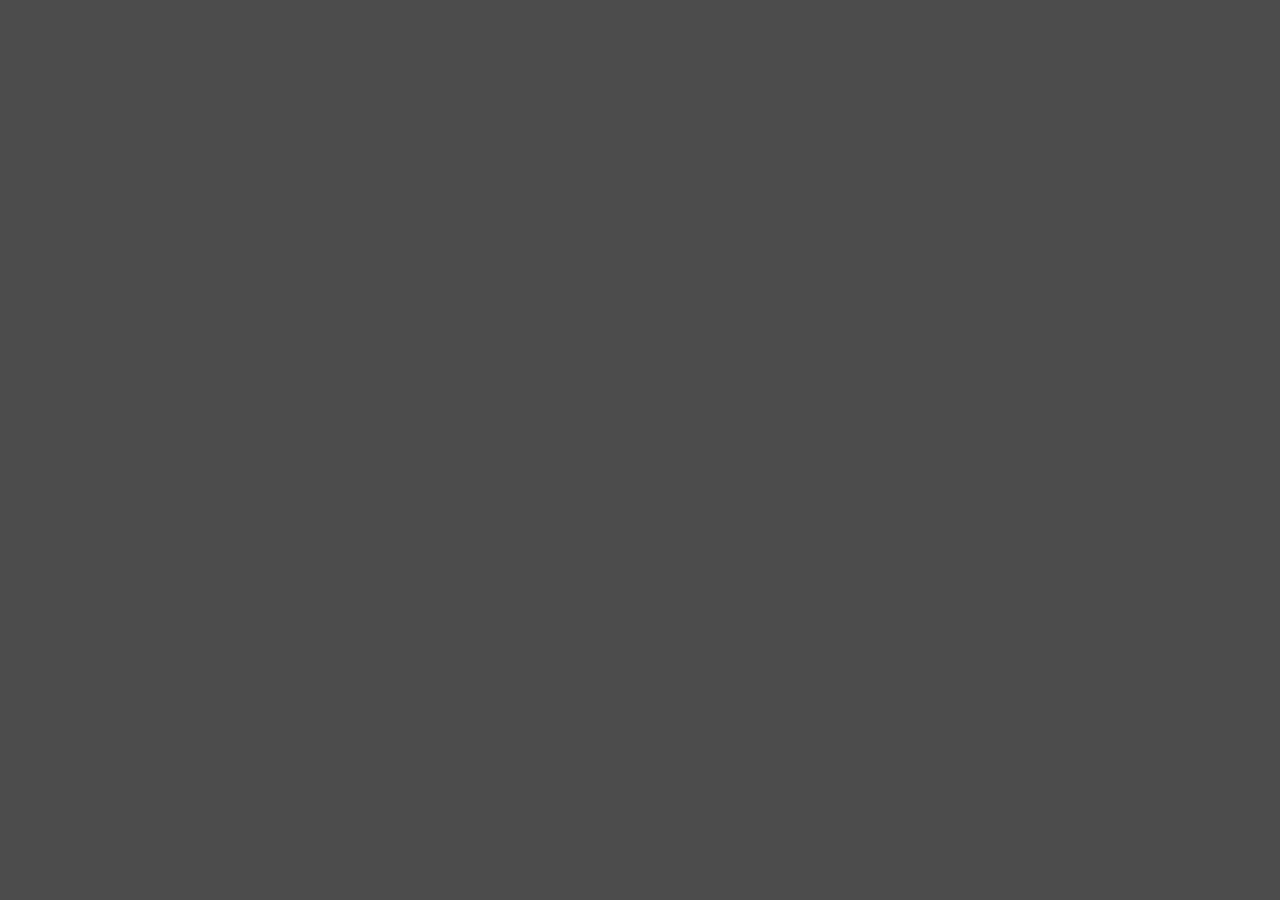
==== index.html @ 5f467b25 "modif des emplacements doss" ====
<!DOCTYPE html>
<html lang="fr">
<head>
    <meta charset="UTF-8">
    <meta name="viewport" content="width=device-width, initial-scale=1.0">
    <link rel="stylesheet" href="style.css">
    <title>Carte d'Identité</title>
</head>
<body>
    <div id="identityCard" class="card" style="display: none;">
        <h1>Carte d'Identité</h1>
        <div id="identityInfo"></div>
        <button id="closeButton">Fermer</button>
    </div>
    <script src="script.js"></script>
</body>
</html>
---- style.css ----
body {
    font-family: Arial, sans-serif;
    background-color: rgba(0, 0, 0, 0.7);
    color: white;
    display: flex;
    justify-content: center;
    align-items: center;
    height: 100vh;
    margin: 0;
}

.card {
    background: #333;
    padding: 20px;
    border-radius: 10px;
    box-shadow: 0 0 10px rgba(0, 0, 0, 0.5);
    text-align: center;
}

button {
    margin-top: 20px;
    padding: 10px 20px;
    border: none;
    border-radius: 5px;
    background-color: #f44336;
    color: white;
    cursor: pointer;
}
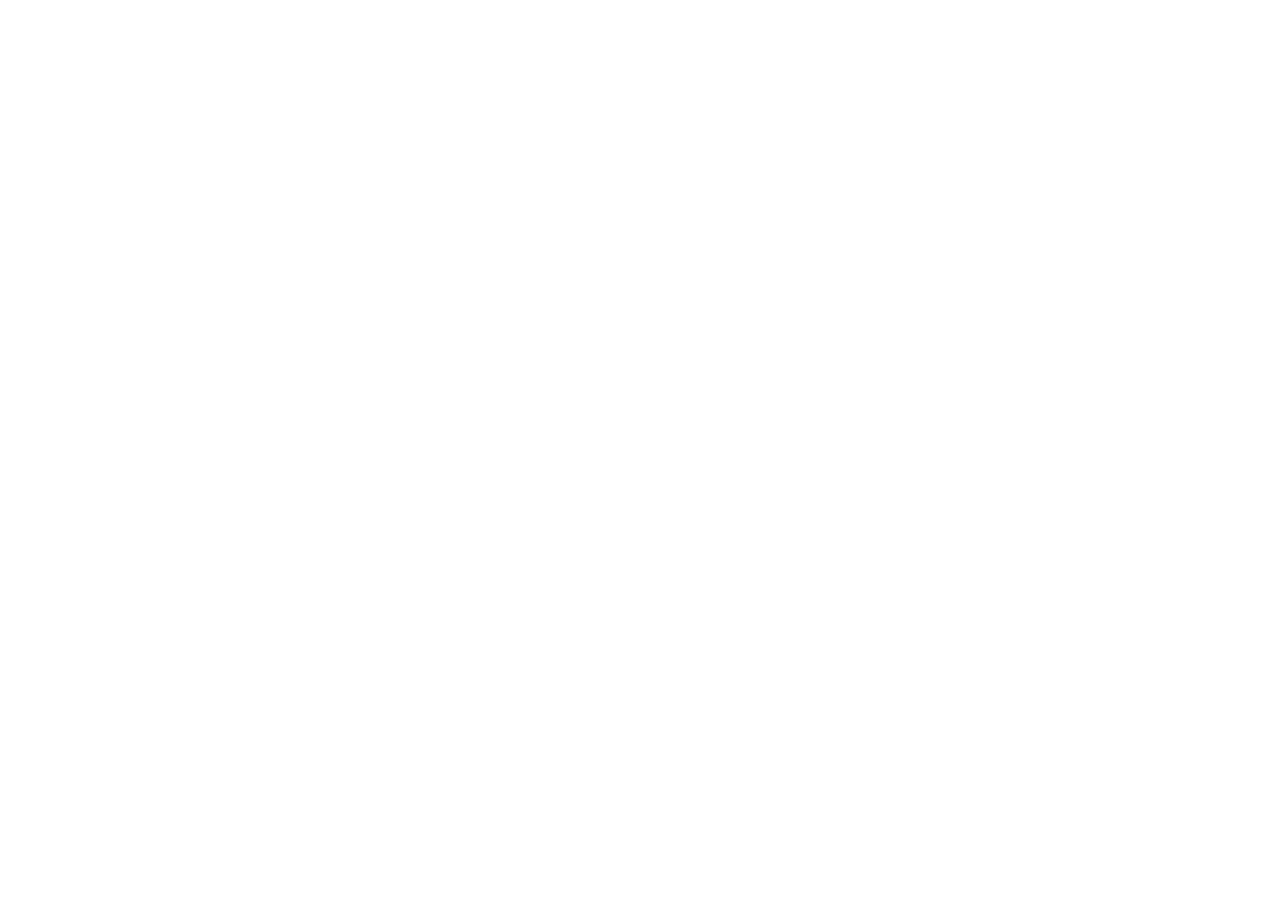
==== commit e825dd21: "ET HOP LE CURSEUR, MRC PICHOTM" ====
--- a/index.html
+++ b/index.html
@@ -13,5 +13,6 @@
         <button id="closeButton">Fermer</button>
     </div>
     <script src="script.js"></script>
+    <script src="https://code.jquery.com/jquery-3.5.1.min.js"></script>
 </body>
 </html>--- a/style.css
+++ b/style.css
@@ -1,6 +1,6 @@
 body {
     font-family: Arial, sans-serif;
-    background-color: rgba(0, 0, 0, 0.7);
+    background-color: rgba(0, 0, 0, 0);
     color: white;
     display: flex;
     justify-content: center;
@@ -15,6 +15,7 @@
     border-radius: 10px;
     box-shadow: 0 0 10px rgba(0, 0, 0, 0.5);
     text-align: center;
+    z-index: 100;
 }
 
 button {
@@ -24,5 +25,6 @@
     border-radius: 5px;
     background-color: #f44336;
     color: white;
-    cursor: pointer;
+    cursor: pointer; 
+    z-index: 101;
 }
